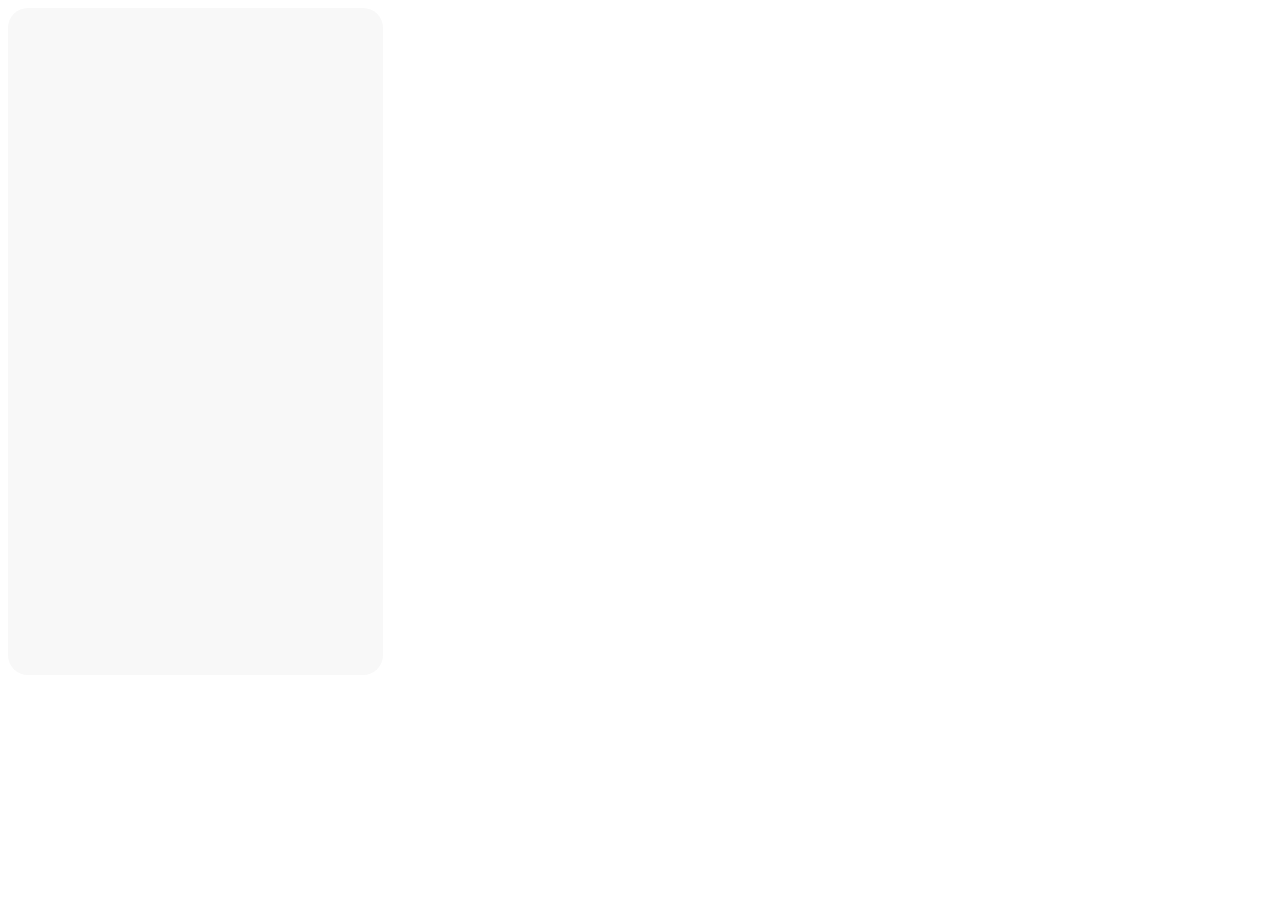
==== bts.html @ 4307321f "Behind the scenes page" ====
<!DOCTYPE html>
<html>
<head>
    <title>HBD ADU</title>
    <meta name="viewport" content="width=device-width, initial-scale=1">
    <link rel="stylesheet" type="text/css" href="styles.css">
    <link rel="icon" href="purpleheart.png">
</head>
<body>
      <div class="container">
      </div>

</body>

</html>
---- styles.css ----
.container {
    position: relative;
    margin: 0px;
    width: 375px;
    height: 667px;
    background-color: #f8f8f8;
    padding-top: 0px;
    box-sizing: border-box;
    display: flex;
    flex-direction: column;
    justify-content: space-between;
    align-items: center;
    border-radius: 20px;
}

.album-art {
    width: 320px;
    height: 320px;
    background-color: #e9e9e9;
    border-radius: 20px;
    margin: 20px auto 0;
    perspective: 1000px;
}

img.rounded-corners {
  border-radius: 20px;
}

.flip-card-inner {
  position: relative;
  width: 100%;
  height: 100%;
  transition: transform 0.6s;
  transform-style: preserve-3d;
}

.album-art.flip-card:hover .flip-card-inner {
  transform: rotateY(180deg);
}

.flip-card-front,
.flip-card-back {
  position: absolute;
  width: 100%;
  height: 100%;
  backface-visibility: hidden;
}

.flip-card-front {
  /* Styles for the front side of the flip card */
}

.flip-card-back {
  /* Styles for the back side of the flip card */
  transform: rotateY(180deg);
}

.song-details {
    text-align: center;
    margin-bottom: 10px;
}

.song-title {
    font-family: Avenir, sans-serif;
    font-size: 20px;
    margin: 10px;
}

.artist-name {
    font-family: Avenir, sans-serif;
    font-size: 16px;
    margin: 10px 0;
    color: #967bb6;
    text-decoration: none;
}

.artist-name:hover {
text-decoration: none;
}


.progress-bar {
    width: 80%;
    height: 4px;
    background-color: #dcdcdc;
    border-radius: 2px;
    margin-bottom: 10px;
}

.progress {
    width: 80%;
    height: 4px;
    background-color: #967bb6;
    border-radius: 2px;
    margin-bottom: 10px;
}

.time-stamp {
    display: flex;
    justify-content: space-between;
    width: 80%;
    margin: 0 auto;
    font-size: 14px;
    margin-bottom: 5px;
    position: relative;
    font-family: Avenir, sans-serif;
    color: #666666;
    top: -20px;
}

.elapsed-time, .total-time {
    position: absolute;
    top: 0;
}

.elapsed-time {
    left: 0;
}

.total-time {
    right: 0;
}

.controls {
    text-align: center;
    margin-bottom: 5px;
    color: #5A5A5A;
}

.controls button {
    margin: 0 5px;
    padding: 0;
    width: 80px;
    height: 80px;
    font-size: 48px;
    color: #5A5A5A;
    background-color: transparent;
    border: none;
}

.happy-birthday {
    margin-top: 0px;
    margin-bottom: 5px;
    font-family: Avenir, sans-serif;
    font-size: 16px;
    color: #967bb6;
}
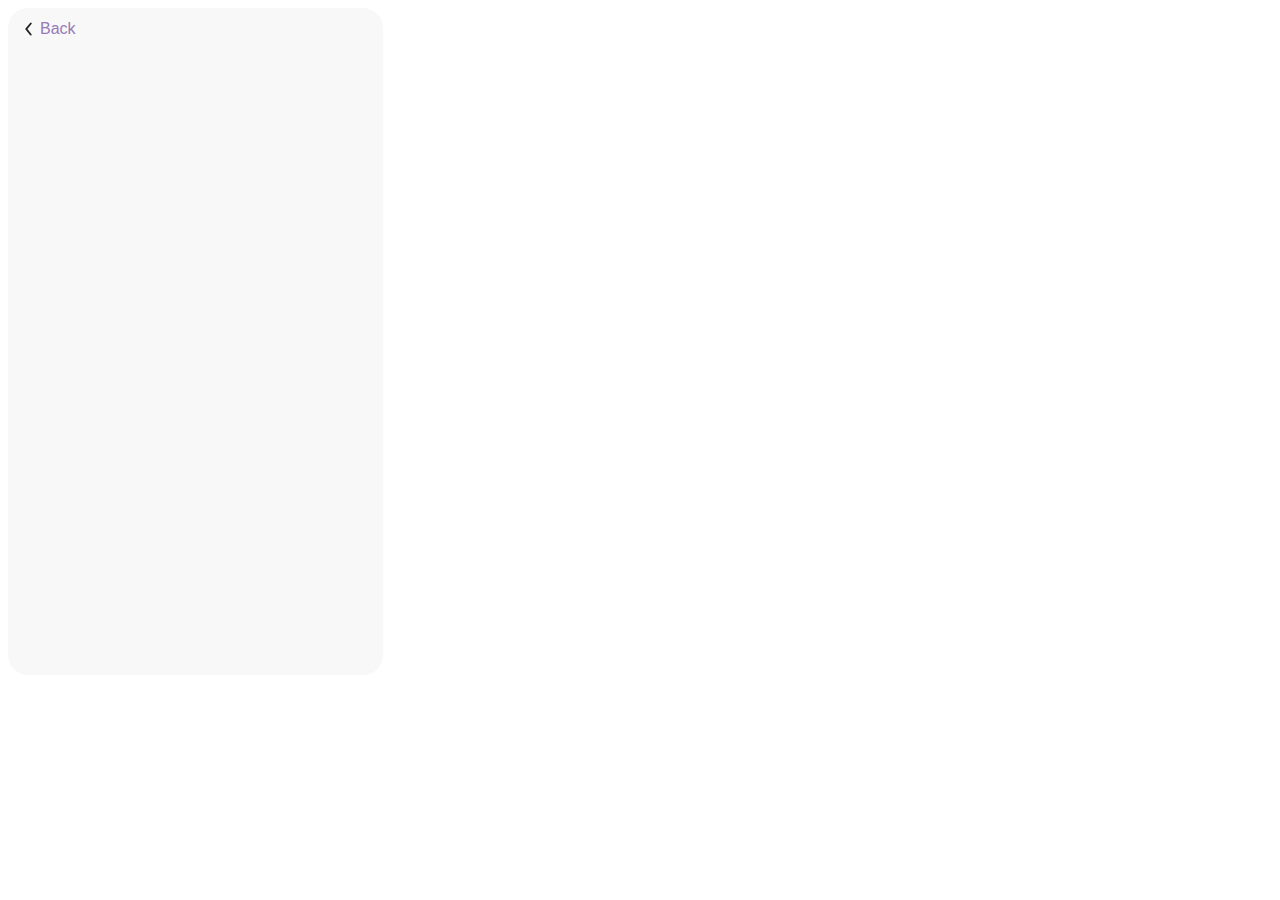
==== commit 0db7d498: "Info button and Back Button" ====
--- a/bts.html
+++ b/bts.html
@@ -8,6 +8,10 @@
 </head>
 <body>
       <div class="container">
+        <div class="back-button">
+          <a href="index.html"><div class="back-icon"><img src="arrowback.svg"></div></a>
+          <a href="index.html" class="back-link">Back</a>
+        </div>
       </div>
 
 </body>
--- a/styles.css
+++ b/styles.css
@@ -22,8 +22,33 @@
     perspective: 1000px;
 }
 
+.back-button {
+    position: absolute;
+    top: 10px;
+    left: 10px;
+    display: flex;
+    align-items: center;
+}
+
+.back-icon {
+      width: 22px;
+      height: 22px;
+}
+
+.back-link {
+      text-decoration: none;
+      font-family: Avenir, sans-serif;
+      font-size: 16px;
+      color: #967bb6;
+}
+
 img.rounded-corners {
   border-radius: 20px;
+}
+
+img.infoButton{
+  position: relative;
+  top: 5px;
 }
 
 .flip-card-inner {
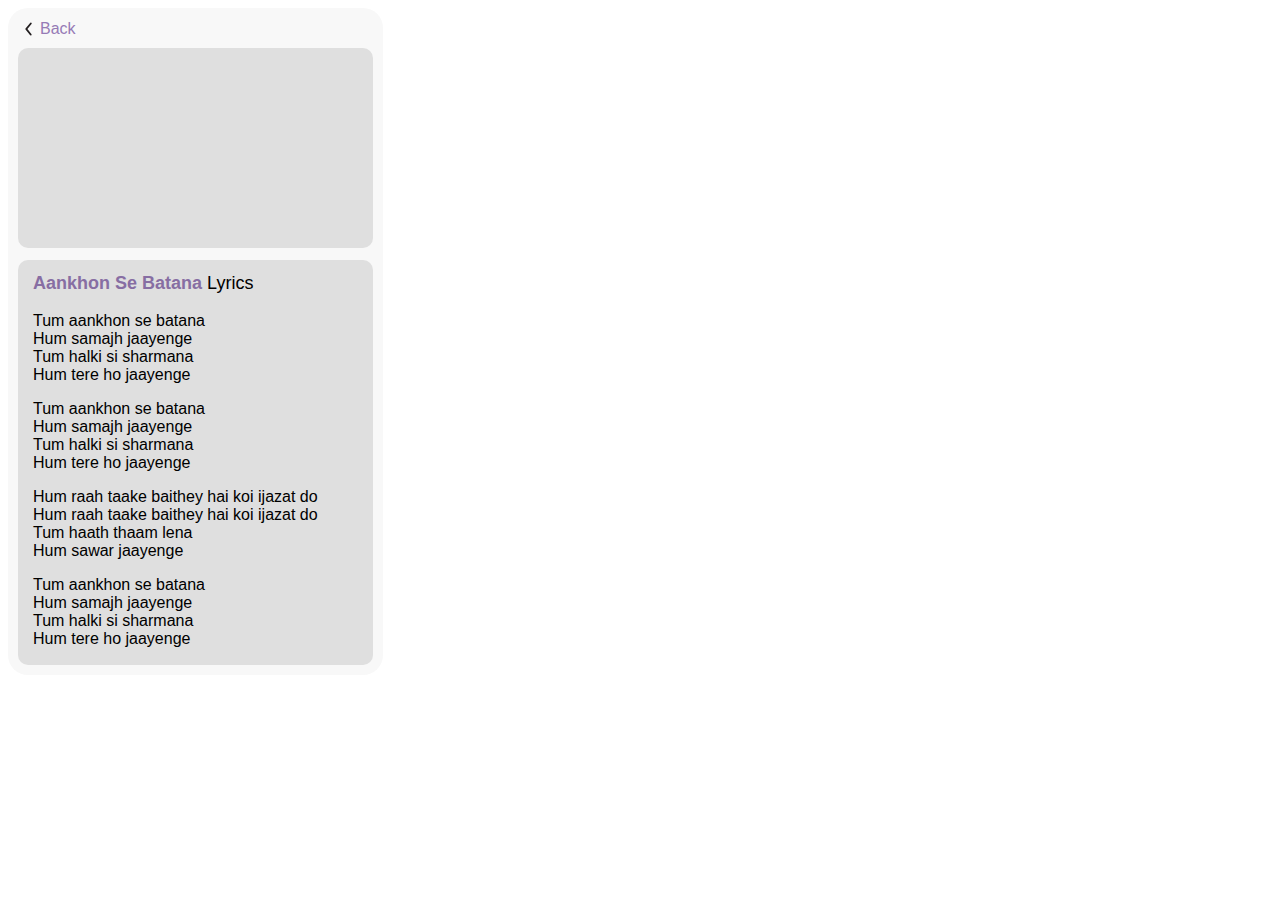
==== commit 099c28ed: "Lyrics Box Complete" ====
--- a/bts.html
+++ b/bts.html
@@ -12,6 +12,83 @@
           <a href="index.html"><div class="back-icon"><img src="arrowback.svg"></div></a>
           <a href="index.html" class="back-link">Back</a>
         </div>
+      <div class="video_box"></div>
+        <div class="lyric_box">
+          <div class="lyrics">
+            <p style="font-size:18px;"><strong style="color:#876ea3;">Aankhon Se Batana</strong> Lyrics</p>
+              <p>Tum aankhon se batana<br/>
+              Hum samajh jaayenge<br/>
+              Tum halki si sharmana<br/>
+              Hum tere ho jaayenge</p>
+
+              <p>Tum aankhon se batana<br/>
+              Hum samajh jaayenge<br/>
+              Tum halki si sharmana<br/>
+              Hum tere ho jaayenge</p>
+
+              <p>Hum raah taake baithey hai koi ijazat do<br/>
+              Hum raah taake baithey hai koi ijazat do<br/>
+              Tum haath thaam lena<br/>
+              Hum sawar jaayenge</p>
+
+              <p>Tum aankhon se batana<br/>
+              Hum samajh jaayenge<br/>
+              Tum halki si sharmana<br/>
+              Hum tere ho jaayenge</p>
+
+              <p>Tumhari mehendi mein<br/>
+              Chhupe hum rahe<br/>
+              Baatein karna humse<br/>
+              Bin kuch tum kahe</p>
+
+              <p>Tumhari mehendi mein<br/>
+              Chhupe hum rahe<br/>
+              Baatein karna humse<br/>
+              Bin kuch tum kahe</p>
+
+              <p>Hum khamoshi padhlenge<br/>
+              Agar chup tum raho<br/>
+              Hum khamoshi padhlenge<br/>
+              Agar chup tum raho</p>
+
+              <p>Tum aadat bano humari<br/>
+              Hum bigad jaayenge<br/>
+              Tum aankhon se batana<br/>
+              Hum samajh jaayenge<br/>
+              Tum halki si sharmana<br/>
+              Hum tere ho jaayenge</p>
+
+              <p>Yaar mere pyaar ka matlab<br/>
+              Samajhta nahi zamaana<br/>
+              Zamaane ki fikar nahi<br/>
+              Main chahoon tumhein samjhana</p>
+
+              <p>Ho ik meri khwaish yahin<br/>
+              Ke tum mein hai bass jaana<br/>
+              Ho jitni bhi muradein teri<br/>
+              Main pure sab kar jaana</p>
+
+              <p>Kaagazon par sabne<br/>
+              Apne lafz likhe<br/>
+              Humne apne jazbaat bhi sajaa ke hai rakhe<br/>
+              Kaagazon par sabne<br/>
+              Apne lafz likhe<br/>
+              Humne apne jazbaat bhi sajaa ke hai rakhe</p>
+
+              <p>Tum ankhon mein dekho humari<br/>
+              Sab samajh jaaoge<br/>
+              Tum aankhon se batana<br/>
+              Hum samajh jaayenge<br/>
+              Tum halki si sharmana<br/>
+              Hum tere ho jaayenge</p>
+
+              <p>Tum aankhon se batana<br/>
+              Hum samajh jaayenge<br/>
+              Tum halki si sharmana<br/>
+              Hum tere ho jaayenge</p>
+
+          </div>
+        </div>
       </div>
 
 </body>
--- a/styles.css
+++ b/styles.css
@@ -13,6 +13,8 @@
     border-radius: 20px;
 }
 
+/* CSS style for Index.html */
+
 .album-art {
     width: 320px;
     height: 320px;
@@ -22,33 +24,13 @@
     perspective: 1000px;
 }
 
-.back-button {
-    position: absolute;
-    top: 10px;
-    left: 10px;
-    display: flex;
-    align-items: center;
-}
-
-.back-icon {
-      width: 22px;
-      height: 22px;
-}
-
-.back-link {
-      text-decoration: none;
-      font-family: Avenir, sans-serif;
-      font-size: 16px;
-      color: #967bb6;
-}
-
 img.rounded-corners {
   border-radius: 20px;
 }
 
 img.infoButton{
   position: relative;
-  top: 5px;
+  top: 6px;
 }
 
 .flip-card-inner {
@@ -170,3 +152,70 @@
     font-size: 16px;
     color: #967bb6;
 }
+
+/* CSS Style for bts.html */
+
+.back-button {
+    position: absolute;
+    top: 10px;
+    left: 10px;
+    display: flex;
+    align-items: center;
+}
+
+.back-icon {
+      width: 22px;
+      height: 22px;
+}
+
+.back-link {
+      text-decoration: none;
+      font-family: Avenir, sans-serif;
+      font-size: 16px;
+      color: #967bb6;
+}
+
+.video_box{
+  margin-top: 40px;
+  width: 355px;
+  height: 200px;
+  background-color: #dfdfdf;
+  border-radius: 10px;
+}
+
+.lyric_box{
+  margin-bottom: 10px;
+  width: 355px;
+  height: 405px;
+  background-color: #dfdfdf;
+  border-radius: 10px;
+  overflow: scroll;
+  overflow-x: hidden; /* Hide horizontal scrollbar */
+  font-family: Avenir, sans-serif;
+}
+
+.lyrics{
+  position: relative;
+  top: -5px;
+  margin-left: 15px;
+}
+
+/* Scrollbar styles */
+::-webkit-scrollbar {
+width: 10px;
+height: 10px;
+}
+
+::-webkit-scrollbar-track {
+border: 0px solid #967bb6;
+border-radius: 8px;
+}
+
+::-webkit-scrollbar-thumb {
+background: #967bb6;
+border-radius: 8px;
+}
+
+::-webkit-scrollbar-thumb:hover {
+background: #69567f;
+}
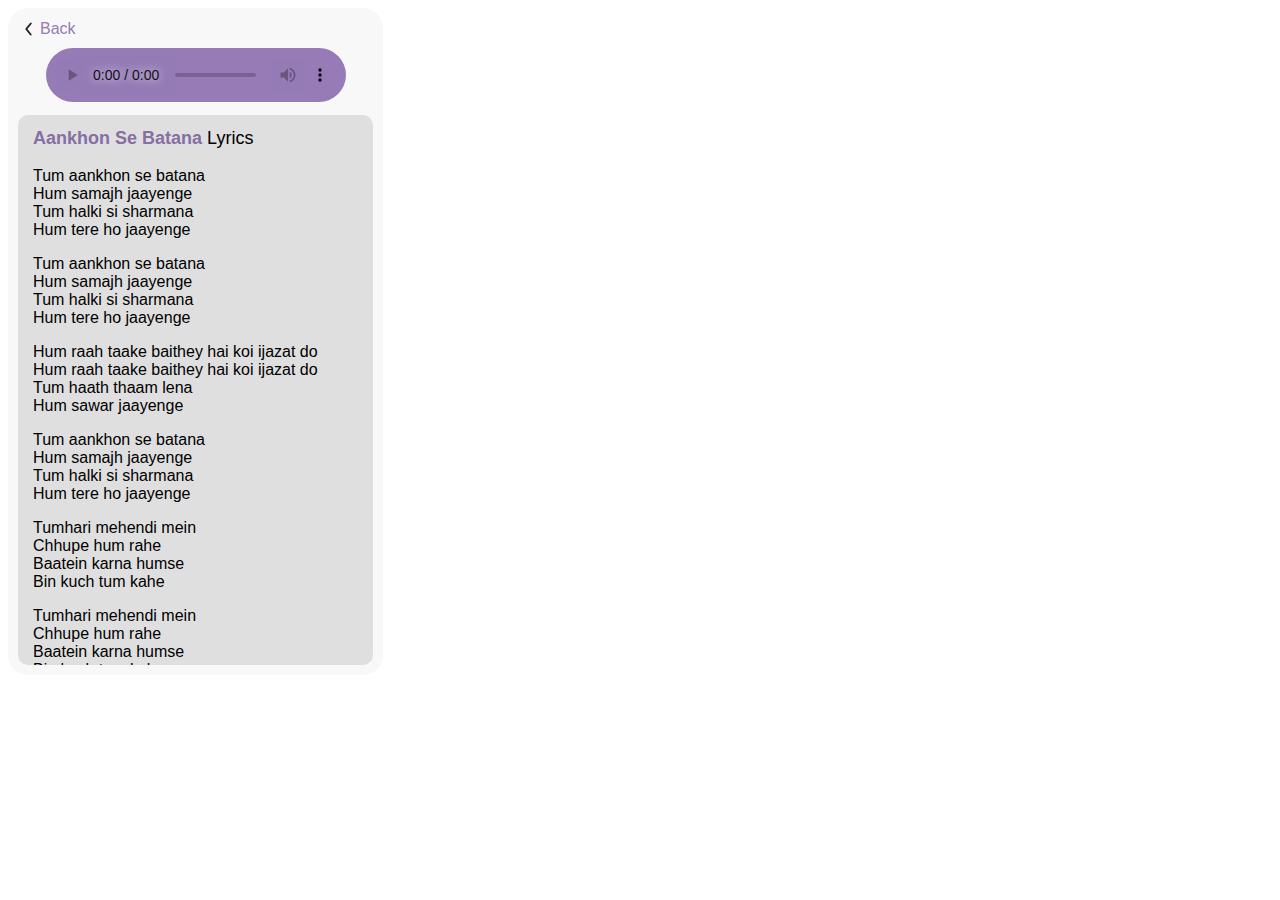
==== commit 97b76317: "Cover MP3" ====
--- a/bts.html
+++ b/bts.html
@@ -12,7 +12,14 @@
           <a href="index.html"><div class="back-icon"><img src="arrowback.svg"></div></a>
           <a href="index.html" class="back-link">Back</a>
         </div>
-      <div class="video_box"></div>
+
+        <div class="audio_box">
+          <audio controls>
+          <source src="AankhonSeBatana_Cover.mp3" type="audio/mpeg">
+          Your browser does not support the audio element.
+          </audio>
+        </div>
+
         <div class="lyric_box">
           <div class="lyrics">
             <p style="font-size:18px;"><strong style="color:#876ea3;">Aankhon Se Batana</strong> Lyrics</p>
--- a/styles.css
+++ b/styles.css
@@ -186,7 +186,7 @@
 .lyric_box{
   margin-bottom: 10px;
   width: 355px;
-  height: 405px;
+  height: 550px;
   background-color: #dfdfdf;
   border-radius: 10px;
   overflow: scroll;
@@ -219,3 +219,11 @@
 ::-webkit-scrollbar-thumb:hover {
 background: #69567f;
 }
+
+audio::-webkit-media-controls-panel {
+  background-color: #967bb6;
+}
+
+.audio_box{
+  margin-top: 40px;
+}
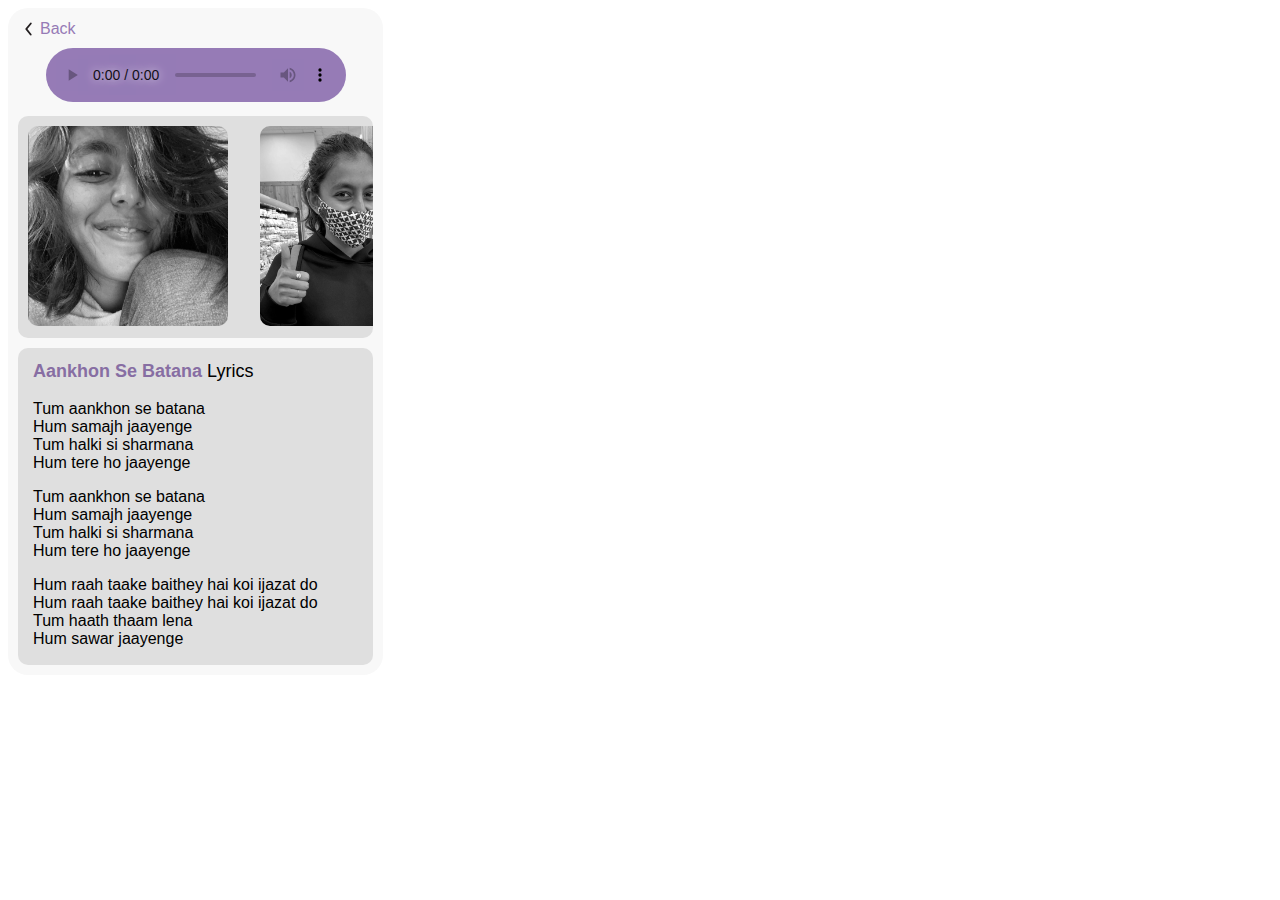
==== commit bad8dbe0: "photo gallery" ====
--- a/bts.html
+++ b/bts.html
@@ -7,6 +7,7 @@
     <link rel="icon" href="purpleheart.png">
 </head>
 <body>
+
       <div class="container">
         <div class="back-button">
           <a href="index.html"><div class="back-icon"><img src="arrowback.svg"></div></a>
@@ -18,6 +19,43 @@
           <source src="AankhonSeBatana_Cover.mp3" type="audio/mpeg">
           Your browser does not support the audio element.
           </audio>
+        </div>
+
+        <div class="video_box">
+          <section class="carousel" aria-label="carousel" Tabindex="0">
+      <a class="carousel__skip-link" href="#skip-link">Skip the Carousel</a>
+      <div class="slides">
+        <div class="slides-item slide-1" id="slide-1" aria-label="slide 1 of 28" tabindex="0"><img width="200px" height="200px" style="border-radius: 10px;" src="gallery/img1.png"></div>
+        <div class="slides-item slide-2" id="slide-2" aria-label="slide 2 of 28" tabindex="0"><img width="200px" height="200px" style="border-radius: 10px;" src="gallery/img2.png"></div>
+        <div class="slides-item slide-3" id="slide-3" aria-label="slide 3 of 28" tabindex="0"><img width="200px" height="200px" style="border-radius: 10px;" src="gallery/img3.png"></div>
+        <div class="slides-item slide-4" id="slide-4" aria-label="slide 4 of 28" tabindex="0"><img width="200px" height="200px" style="border-radius: 10px;" src="gallery/img4.png"></div>
+        <div class="slides-item slide-5" id="slide-5" aria-label="slide 5 of 28" tabindex="0"><img width="200px" height="200px" style="border-radius: 10px;" src="gallery/img5.png"></div>
+        <div class="slides-item slide-6" id="slide-6" aria-label="slide 6 of 28" tabindex="0"><img width="200px" height="200px" style="border-radius: 10px;" src="gallery/img6.png"></div>
+        <div class="slides-item slide-7" id="slide-7" aria-label="slide 7 of 28" tabindex="0"><img width="200px" height="200px" style="border-radius: 10px;" src="gallery/img7.png"></div>
+        <div class="slides-item slide-8" id="slide-8" aria-label="slide 8 of 28" tabindex="0"><img width="200px" height="200px" style="border-radius: 10px;" src="gallery/img8.png"></div>
+        <div class="slides-item slide-9" id="slide-9" aria-label="slide 9 of 28" tabindex="0"><img width="200px" height="200px" style="border-radius: 10px;" src="gallery/img9.png"></div>
+        <div class="slides-item slide-10" id="slide-10" aria-label="slide 10 of 28" tabindex="0"><img width="200px" height="200px" style="border-radius: 10px;" src="gallery/img10.png"></div>
+        <div class="slides-item slide-11" id="slide-11" aria-label="slide 11 of 28" tabindex="0"><img width="200px" height="200px" style="border-radius: 10px;" src="gallery/img11.png"></div>
+        <div class="slides-item slide-12" id="slide-12" aria-label="slide 12 of 28" tabindex="0"><img width="200px" height="200px" style="border-radius: 10px;" src="gallery/img12.png"></div>
+        <div class="slides-item slide-13" id="slide-13" aria-label="slide 13 of 28" tabindex="0"><img width="200px" height="200px" style="border-radius: 10px;" src="gallery/img13.png"></div>
+        <div class="slides-item slide-14" id="slide-14" aria-label="slide 14 of 28" tabindex="0"><img width="200px" height="200px" style="border-radius: 10px;" src="gallery/img14.png"></div>
+        <div class="slides-item slide-15" id="slide-15" aria-label="slide 15 of 28" tabindex="0"><img width="200px" height="200px" style="border-radius: 10px;" src="gallery/img15.png"></div>
+        <div class="slides-item slide-16" id="slide-16" aria-label="slide 16 of 28" tabindex="0"><img width="200px" height="200px" style="border-radius: 10px;" src="gallery/img16.png"></div>
+        <div class="slides-item slide-17" id="slide-17" aria-label="slide 17 of 28" tabindex="0"><img width="200px" height="200px" style="border-radius: 10px;" src="gallery/img17.png"></div>
+        <div class="slides-item slide-18" id="slide-18" aria-label="slide 18 of 28" tabindex="0"><img width="200px" height="200px" style="border-radius: 10px;" src="gallery/img18.png"></div>
+        <div class="slides-item slide-19" id="slide-19" aria-label="slide 19 of 28" tabindex="0"><img width="200px" height="200px" style="border-radius: 10px;" src="gallery/img19.png"></div>
+        <div class="slides-item slide-20" id="slide-20" aria-label="slide 20 of 28" tabindex="0"><img width="200px" height="200px" style="border-radius: 10px;" src="gallery/img20.png"></div>
+        <div class="slides-item slide-21" id="slide-21" aria-label="slide 21 of 28" tabindex="0"><img width="200px" height="200px" style="border-radius: 10px;" src="gallery/img21.png"></div>
+        <div class="slides-item slide-22" id="slide-22" aria-label="slide 22 of 28" tabindex="0"><img width="200px" height="200px" style="border-radius: 10px;" src="gallery/img22.png"></div>
+        <div class="slides-item slide-23" id="slide-23" aria-label="slide 23 of 28" tabindex="0"><img width="200px" height="200px" style="border-radius: 10px;" src="gallery/img23.png"></div>
+        <div class="slides-item slide-24" id="slide-24" aria-label="slide 24 of 28" tabindex="0"><img width="200px" height="200px" style="border-radius: 10px;" src="gallery/img24.png"></div>
+        <div class="slides-item slide-25" id="slide-25" aria-label="slide 25 of 28" tabindex="0"><img width="200px" height="200px" style="border-radius: 10px;" src="gallery/img25.png"></div>
+        <div class="slides-item slide-26" id="slide-26" aria-label="slide 26 of 28" tabindex="0"><img width="200px" height="200px" style="border-radius: 10px;" src="gallery/img26.png"></div>
+        <div class="slides-item slide-27" id="slide-27" aria-label="slide 27 of 28" tabindex="0"><img width="200px" height="200px" style="border-radius: 10px;" src="gallery/img27.png"></div>
+        <div class="slides-item slide-28" id="slide-28" aria-label="slide 28 of 28" tabindex="0"><img width="200px" height="200px" style="border-radius: 10px;" src="gallery/img28.png"></div>
+      </div>
+      <div class="carousel__skip-message" id="skip-link" tabindex="0"></div>
+    </section>
         </div>
 
         <div class="lyric_box">
--- a/styles.css
+++ b/styles.css
@@ -176,9 +176,10 @@
 }
 
 .video_box{
-  margin-top: 40px;
+  margin-top: 10px;
+  margin-bottom: 10px;
   width: 355px;
-  height: 200px;
+  height: 315px;
   background-color: #dfdfdf;
   border-radius: 10px;
 }
@@ -186,7 +187,7 @@
 .lyric_box{
   margin-bottom: 10px;
   width: 355px;
-  height: 550px;
+  height: 450px;
   background-color: #dfdfdf;
   border-radius: 10px;
   overflow: scroll;
@@ -227,3 +228,90 @@
 .audio_box{
   margin-top: 40px;
 }
+
+body {
+  font-family: sans-serif;
+}
+
+.carousel {
+  margin-top: 10px;
+  margin-left: 10px;
+  overflow: hidden;
+  text-align: center;
+}
+
+.slides {
+  width: 100%;
+  display: flex;
+  overflow-x: scroll;
+  scrollbar-width: none;
+  scroll-snap-type: x mandatory;
+  scroll-behavior: smooth;
+}
+
+.slides::-webkit-scrollbar {
+  display: none;
+}
+
+.slides-item {
+  align-items: center;
+  border-radius: 10px;
+  display: flex;
+  flex-shrink: 0;
+  height: 200px;
+  width: 200px;
+  justify-content: center;
+  margin: 0 1rem;
+  position: relative;
+  scroll-snap-align: start;
+  transform: scale(1);
+  transform-origin: center center;
+  transition: transform .5s;
+
+}
+
+.carousel__nav {
+  padding: 1.25rem .5rem;
+}
+
+.slider-nav {
+  align-items: center;
+  background-color: #ddd;
+  border-radius: 50%;
+  color: #000;
+  display: inline-flex;
+  height: 1.5rem;
+  justify-content: center;
+  padding: .5rem;
+  position: relative;
+  text-decoration: none;
+  width: 1.5rem;
+}
+
+.slider-nav:hover,
+.slider-nav:active {
+  background-color: #000;
+  color: #fff;
+}
+
+.carousel__skip-link {
+  height: 1px;
+  overflow: hidden;
+  position: absolute;
+  top: auto;
+  width: 1px;
+}
+
+.carousel__skip-link:focus {
+  align-items: center;
+  background-color: #000;
+  color: #fff;
+  display: flex;
+  font-size: 30px;
+  height: 680px;
+  justify-content: center;
+  opacity: .8;
+  text-decoration: none;
+  width: 100%;
+  z-index: 1;
+}
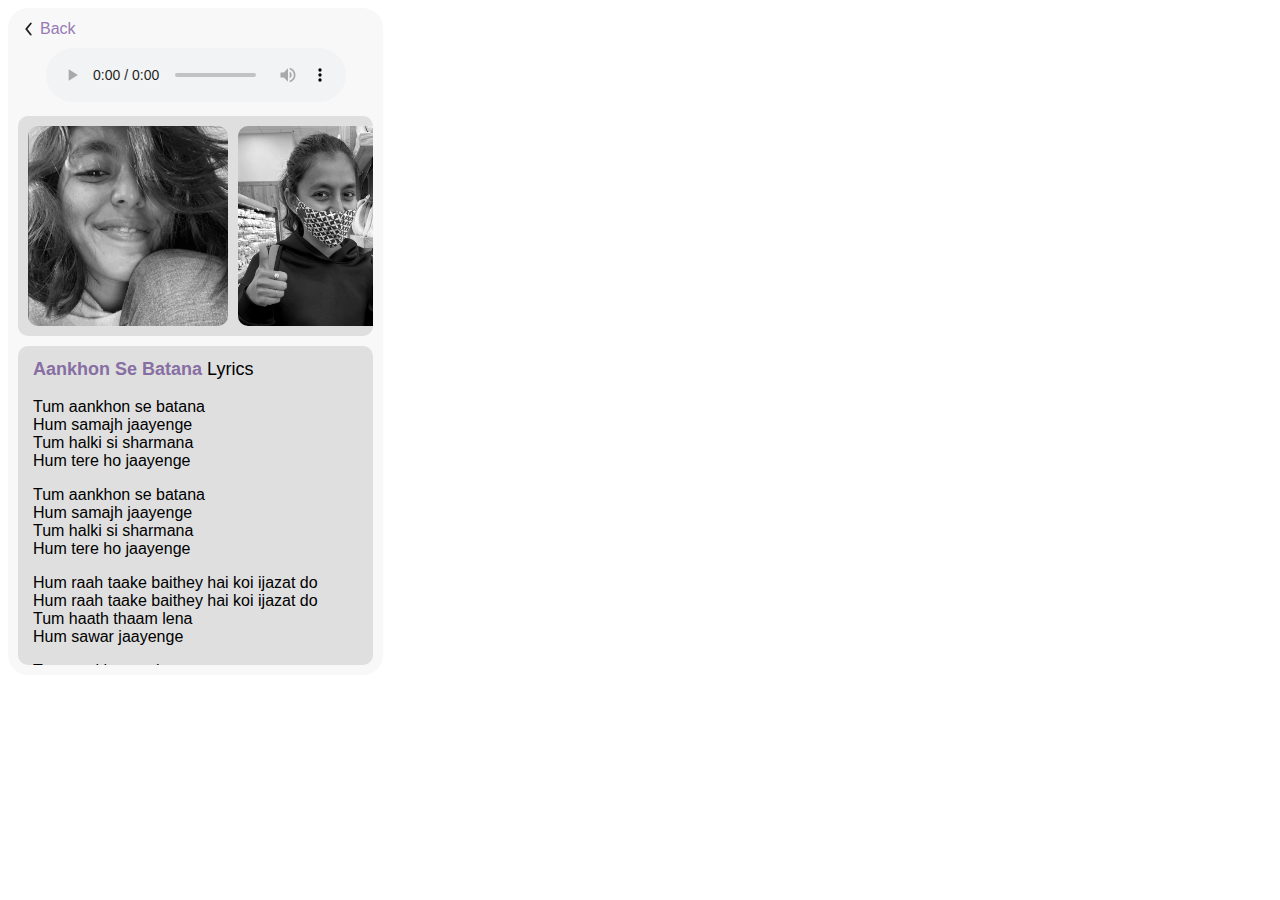
==== commit 40ebcd3a: "BTS file fix" ====
--- a/bts.html
+++ b/bts.html
@@ -16,7 +16,7 @@
 
         <div class="audio_box">
           <audio controls>
-          <source src="AankhonSeBatana_Cover.mp3" type="audio/mpeg">
+          <source src="aankhonCover.mp3" type="audio/mpeg">
           Your browser does not support the audio element.
           </audio>
         </div>
--- a/styles.css
+++ b/styles.css
@@ -179,7 +179,7 @@
   margin-top: 10px;
   margin-bottom: 10px;
   width: 355px;
-  height: 315px;
+  height: 310px;
   background-color: #dfdfdf;
   border-radius: 10px;
 }
@@ -221,9 +221,9 @@
 background: #69567f;
 }
 
-audio::-webkit-media-controls-panel {
+/*audio::-webkit-media-controls-panel {
   background-color: #967bb6;
-}
+}*/
 
 .audio_box{
   margin-top: 40px;
@@ -261,7 +261,7 @@
   height: 200px;
   width: 200px;
   justify-content: center;
-  margin: 0 1rem;
+  margin: 0 5px;
   position: relative;
   scroll-snap-align: start;
   transform: scale(1);
